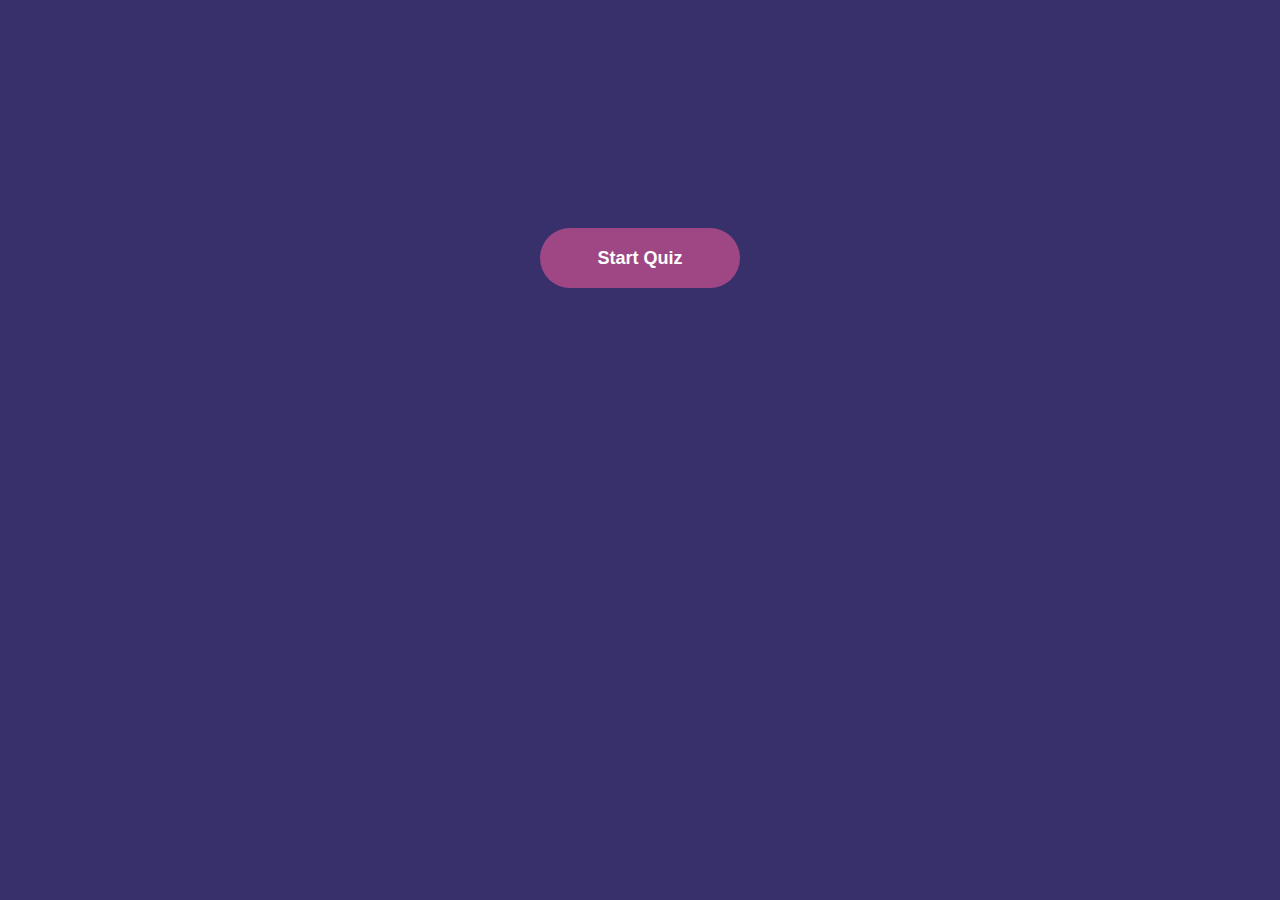
==== index.html @ 1b850162 "Add files via upload" ====
<!DOCTYPE html>
<html lang="en">

<head>
    <meta charset="UTF-8">
    <meta http-equiv="X-UA-Compatible" content="IE=edge">
    <meta name="viewport" content="width=device-width, initial-scale=1.0">
    <title>Quiz</title>
    <link rel="stylesheet" href="index.css">
    <script src="https://ajax.googleapis.com/ajax/libs/jquery/3.6.3/jquery.min.js"></script>
</head>

<body>
    <script>
        $(document).ready(function () {
            $(".chose_lan").hide();
            $(".close").hide();

            $("#quiz_start").click(function () {
                $(".chose_lan").show(50);
                $("#quiz_start").hide();
                $(".close").show(50);
            });

            $(".close").click(function () {
                $(".chose_lan").hide();
                $(".close").hide();
                $("#quiz_start").show();
            });

        });
    </script>
    <center>
        <!-- Start button Section -->
        <div id="quiz_start">
            <button id="quiz_start_btn">Start Quiz</button>
        </div>

        <!-- Choose a Language for quiz -->
        <div class="chose_lan">

            <div class="chose_lan_heading">
                <h3>Select a language for Quiz...</h3>
            </div>
            <a href="htmlq.html"><button id="html_quiz"> HTML</button></a><br>
            <a href="cssq.html"><button id="css_quiz">CSS</button></a><br>
            <a href="javascriptq.html"> <button id="js_quiz">JavaScript</button></a><br>

        </div>

        <button class="close">Close</button>
    </center>
    <script src="script.js"></script>
</body>

</html>
---- index.css ----
@import url('https://fonts.googleapis.com/css2?family=Nunito:ital,wght@0,600;1,400&family=Poppins&display=swap');
body{
   
    background-color: #37306B;
    background-repeat: no-repeat;
    background-size: 100%;
    display: flex;
    align-items: center;
    justify-content: center;
    font-family: 'Poppins', sans-serif;
    /* overflow: hidden; */
}

#html_quiz,#css_quiz,#js_quiz,#php_quiz{
    margin: 10px;
    width: 200px;
    height: 60px;
    border: none;
    border-radius: 50px;
   background-color: #9E4784;
}
#html_quiz:hover,#css_quiz:hover,#js_quiz:hover,#php_quiz:hover
{
    background-color: #984dbe;

}
#quiz_start_btn{
    margin: 10px;
    margin-top: 100%;
    width: 200px;
    height: 60px;
    border: 5px solid white;
    border-radius: 50px;
    background-color: #9E4784;
    border: none;
    font-weight: bold;
    font-size: large;
    color: white;
}
#quiz_start_btn:hover{
    background-color: #984dbe;
}
a button{
    text-decoration: none;
    font-weight: bold;
    font-size: large;
    color: #CBE4DE;
}
.chose_lan{
    background-color:#66347F;
    border-radius: 20px;
    padding: 10px;
    border: 2px solid white;
    width: 300px;
    margin-top: 10%;
   
}

.chose_lan_heading{
    background-color:#66347F;
    padding: 10px;
    margin: -10px -10px 0px -10px;
   border-radius: 20px 20px 0px 0px ;
    border: 1px solid rgb(121, 121, 121);
    color: white;
}
.close
{
    margin: 10px;
    width: 200px;
    height: 60px;
    border: none;
    border-radius: 50px;
   background-color: #9E4784;
   color: white;
   font-weight: bold;
    font-size: large;
}
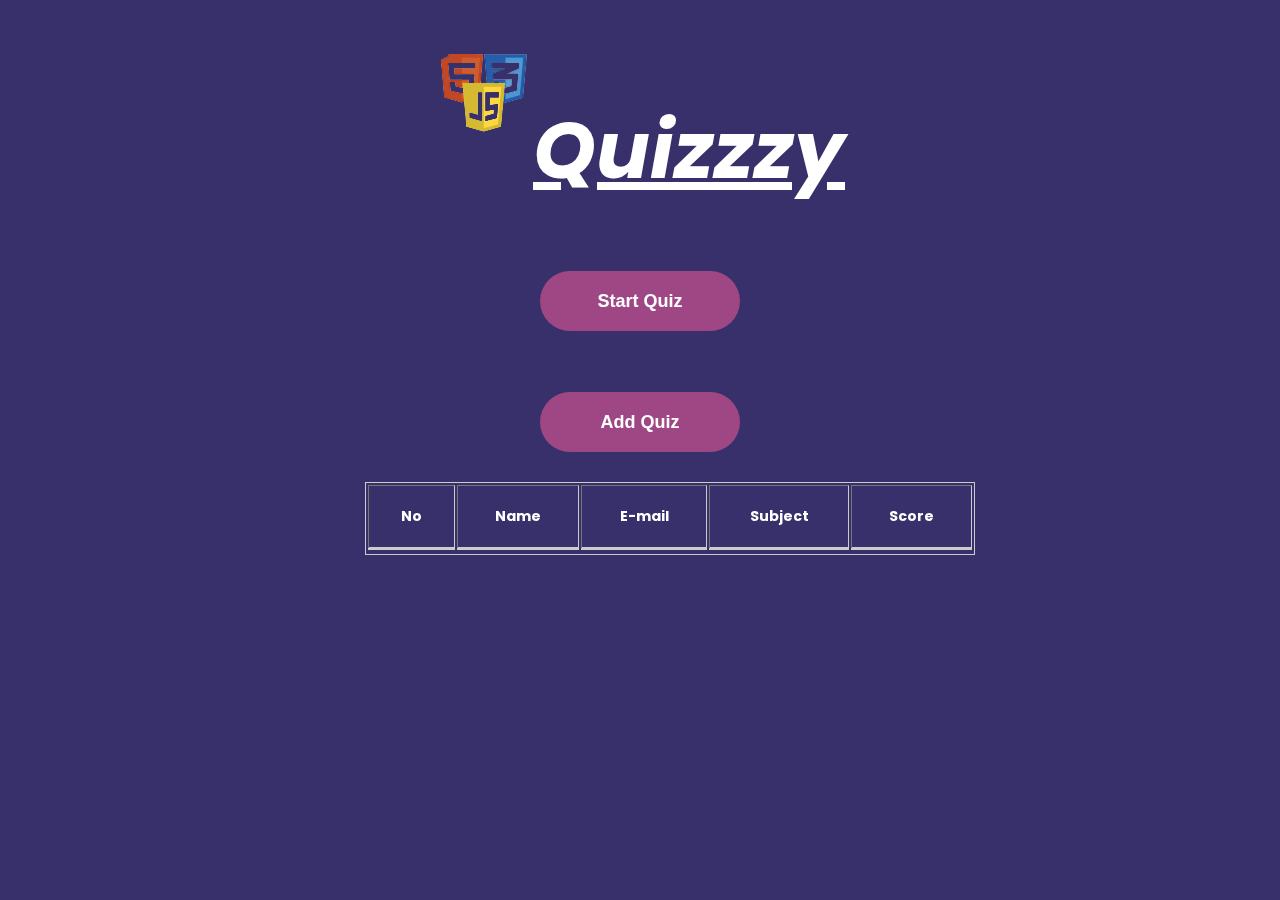
==== commit 1c12c2e9: "Add files via upload" ====
--- a/index.html
+++ b/index.html
@@ -5,37 +5,76 @@
     <meta charset="UTF-8">
     <meta http-equiv="X-UA-Compatible" content="IE=edge">
     <meta name="viewport" content="width=device-width, initial-scale=1.0">
-    <title>Quiz</title>
+    <title>Quizzzy</title>
     <link rel="stylesheet" href="index.css">
+    <link rel="stylesheet" href="./css/bootstrap.min.css">
     <script src="https://ajax.googleapis.com/ajax/libs/jquery/3.6.3/jquery.min.js"></script>
 </head>
 
-<body>
+<body style="background-color: #37306B;">
+    <script src="./js/bootstrap.bundle.min.js"></script>
+    <script src="./js/bootstrap.min.js"></script>
     <script>
         $(document).ready(function () {
             $(".chose_lan").hide();
-            $(".close").hide();
+            $(".close_btn").hide();
 
             $("#quiz_start").click(function () {
-                $(".chose_lan").show(50);
+                $(".chose_lan").show(100);
                 $("#quiz_start").hide();
-                $(".close").show(50);
+                $(".close_btn").show(100);
+                $(".close_btn").show(100);
+                $("#quiz_edit").hide();
+
             });
 
-            $(".close").click(function () {
+            $(".close_btn").click(function () {
                 $(".chose_lan").hide();
-                $(".close").hide();
+                $(".close_btn").hide();
                 $("#quiz_start").show();
             });
-
         });
+        // -------------------- Edit quiz form -------------------------------------
+//var form = document.querySelector("#register_form");
+//var input = form.querySelectorAll("INPUT");
+var addBtn = document.querySelector("#quiz_edit");
+var model= document.querySelector(".model");
+var closeBtn = document.querySelector(".close-icon")
+addBtn.onclick = function()
+{
+    model.classList.add("active");
+}
+closeBtn.addEventListener("click", ()=>
+{
+    model.classList.remove("active");
+    var i;
+    for(i=0;i<input.length;i++)
+    {
+        input[i].value = " ";
+    }
+})
     </script>
     <center>
-        <!-- Start button Section -->
-        <div id="quiz_start">
-            <button id="quiz_start_btn">Start Quiz</button>
+    <div class="row">
+        <div class="col-12" style="padding-right:100px;">
+            <img src="./logo.png" alt="logo">
+            <i><span class="heading1" style="color: white; padding-top:20px;font-size:80px;font-weight: bolder;"><u>Quizzzy</u></span></i>
         </div>
-
+    </div>  
+       
+      <!-- Start button Section -->
+       <div class="row"> 
+            <div class="col-6">
+            <div id="quiz_start">
+                <button id="quiz_start_btn">Start Quiz</button>
+            </div>
+            </div>
+            <div class="col-6">
+                <div id="quiz_edit">
+                    <button id="quiz_edit_btn">Add Quiz</button>
+                </div>    
+            </div>
+        </div>
         <!-- Choose a Language for quiz -->
         <div class="chose_lan">
 
@@ -45,10 +84,53 @@
             <a href="htmlq.html"><button id="html_quiz"> HTML</button></a><br>
             <a href="cssq.html"><button id="css_quiz">CSS</button></a><br>
             <a href="javascriptq.html"> <button id="js_quiz">JavaScript</button></a><br>
+        </div>
+        <button class="close_btn">Close</button>
+        <!-- Edit Quiz -->
+        <div class="table_box">
+            <table  border="1px">
+                <tr>   
+                    <th>No</th>
+                    <th>Name</th>
+                    <th>E-mail</th>
+                    <th>Subject</th>
+                    <th>Score</th>
+                </tr>
+                <tr>
+                    <!-- <td>hellow world</td>
+                    <td>hellow world</td>
+                    <td>hellow world</td>
+                    <td>hellow world</td>
+                    <td>hellow world</td> -->
 
-        </div>
+                </tr>
+            </table>
+            </div>      
+                <tbody id="table_data">
 
-        <button class="close">Close</button>
+                </tbody>
+                <form id="register_form">    
+                    <div class="model">
+                        <i class="fa fa-times-circle close-icon"></i>
+                <div class="table_box">
+                <div class="right_model">      
+                    <div class="input_box1" >
+                        <input type="text" id="question" name="que" placeholder="Enter Question"><br>
+                        <label for="options" style="color: black;"><b><u>Options</u></b></label><br>
+                        <input type="radio" id="method1" value="cod" name="payment"><input type="text" id="question" name="que" placeholder="Enter Option-1"><br>
+                        <label for="option1"></label><br>
+                        <input type="radio" id="method2" value="master" name="payment"><input type="text" id="question" name="que" placeholder="Enter Option-2"><br>
+                        <label for="option2"></label><br>
+                        <input type="radio" id="method3" value="visa" name="payment"><input type="text" id="question" name="que" placeholder="Enter Option-3"><br>
+                        <label for="option3"></label><br>
+                        <input type="radio" id="method4" value="pal"  name="payment"><input type="text" id="question" name="que" placeholder="Enter Option-4"><br>
+                        <label for="option4"></label>
+                        <button type="submit" id="submit_btn"> Submit </button>
+                    </div>         
+                    </div>
+            </div>      
+            </div>
+        
     </center>
     <script src="script.js"></script>
 </body>
--- a/index.css
+++ b/index.css
@@ -25,8 +25,9 @@
 
 }
 #quiz_start_btn{
-    margin: 10px;
-    margin-top: 100%;
+    /* margin: 10px; */
+    margin-top: 10%;
+    /* margin-left: 200px; */
     width: 200px;
     height: 60px;
     border: 5px solid white;
@@ -38,6 +39,23 @@
     color: white;
 }
 #quiz_start_btn:hover{
+    background-color: #984dbe;
+}
+#quiz_edit_btn{
+   
+    margin-top: 10%;
+    /* margin-left: 100px; */
+    width: 200px;
+    height: 60px;
+    border: 5px solid white;
+    border-radius: 50px;
+    background-color: #9E4784;
+    border: none;
+    font-weight: bold;
+    font-size: large;
+    color: white;
+}
+#quiz_edit_btn:hover{
     background-color: #984dbe;
 }
 a button{
@@ -52,7 +70,7 @@
     padding: 10px;
     border: 2px solid white;
     width: 300px;
-    margin-top: 10%;
+    margin-top: -0.5%;
    
 }
 
@@ -64,7 +82,93 @@
     border: 1px solid rgb(121, 121, 121);
     color: white;
 }
-.close
+.close_btn
+{
+    background-color: #9E4784;
+    margin: 10px;
+    width: 200px;
+    height: 60px;
+    border: none;
+    border-radius: 50px; 
+    color: rgb(255, 255, 255);
+    font-weight: bold;
+    font-size: large;
+}
+.close_btn:hover
+{
+    background-color: #984dbe;
+}
+/* Quiz form */
+.model
+{
+    width: 0%;
+    height: auto;
+    position: fixed;
+    top:30%;
+    left: 50%;
+    transform: translate(-50%,-50%);
+    display: flex;
+    z-index: -1;
+    opacity: 0; 
+    transition: 100s infinite;
+    background-color:#66347F;
+    border-radius: 20px;
+    padding: 10px;
+    border: 2px solid white;
+    width: 300px;
+    margin-top: 10%;
+}
+.model.active
+{
+    opacity: 1;
+    z-index: 1;
+    width: 70%;
+}
+/* score table  css*/
+.upper_box
+{
+    width: 100%;
+    height: 100px;
+    display: flex;
+    padding: 30px;   
+}
+
+.table_box
+{
+    width: 100%;
+    padding: 30px;
+    height: 100%;
+    color: white;
+}
+.table_box table
+{
+    width: 100%;
+    border: 1px solid #ccc;
+}
+.table_box table tr th
+{
+    padding: 20px;
+    border-bottom: 3px solid #ccc;
+    font-size: 14px;
+}
+.table_box table tr td
+{
+    padding: 10px 0px 5px 0px;
+    text-align: center;
+    font-size: 13px;
+    
+    
+}
+.table_box table tr button
+{
+    border: none;
+    outline: none;
+    background-color: #4286F5;
+    padding: 5px;
+    margin: 0px 5px 5px;
+    width: 33%;
+}
+#submit_btn
 {
     margin: 10px;
     width: 200px;
@@ -73,6 +177,34 @@
     border-radius: 50px;
    background-color: #9E4784;
    color: white;
-   font-weight: bold;
-    font-size: large;
-}
+   font-weight: bolder;
+}
+#submit_btn:hover
+{
+    background-color: #984dbe;
+   
+}
+@media (max-width:300px) {
+    body
+    {
+        background-color: #9E4784;
+        background-size: 100% 100%;
+        margin-top: 50%;
+    }
+
+    #quiz_start button {
+        cursor: pointer;
+    }
+    .chose_lan {
+        margin-top: -20%;
+    }
+    .close {
+        position: absolute;
+        right: 0;
+        top: 0;
+    }
+    .heading1
+    {
+        padding-left: 500px;
+    }
+}
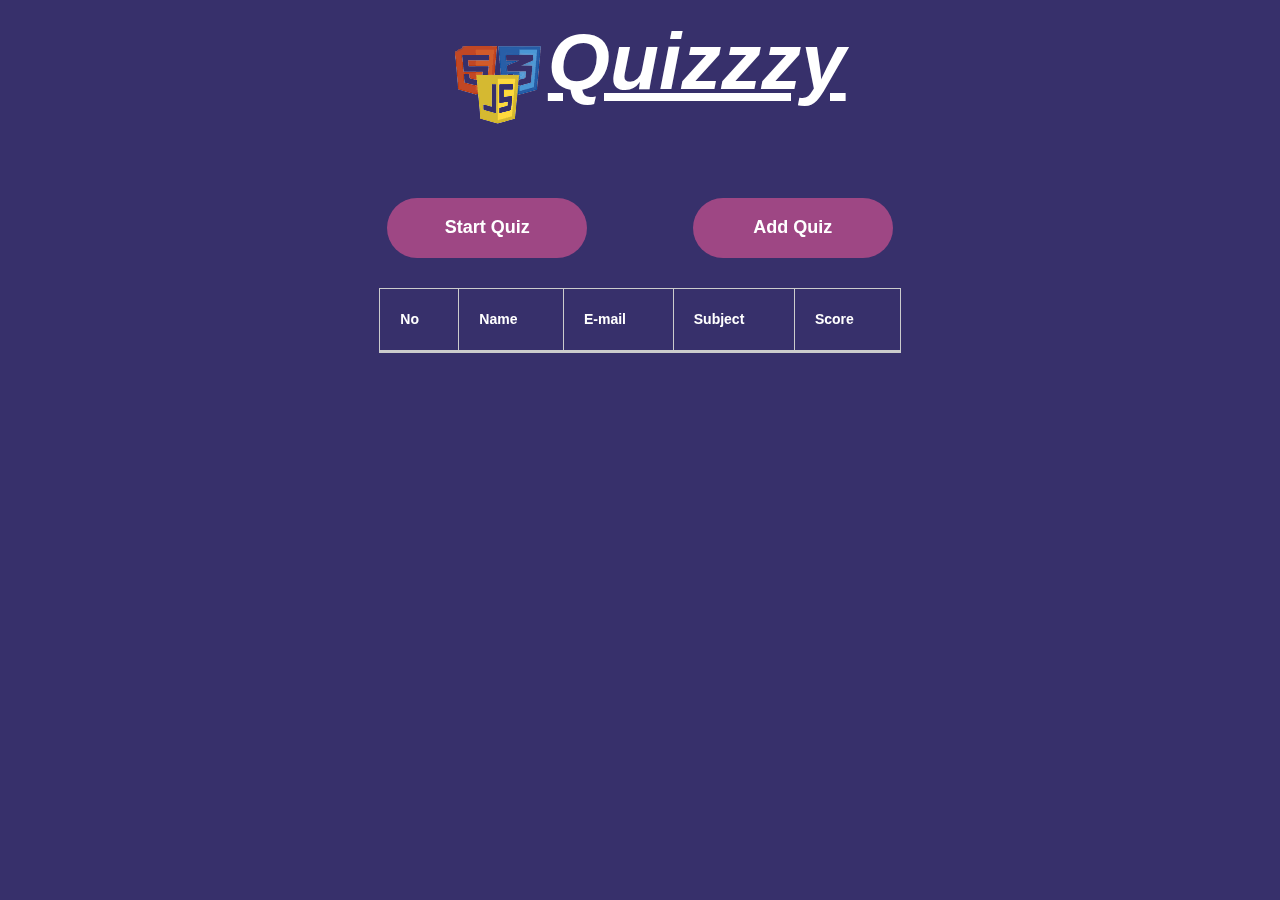
==== commit c065e39a: "Add files via upload" ====
--- a/index.html
+++ b/index.html
@@ -34,25 +34,8 @@
                 $("#quiz_start").show();
             });
         });
-        // -------------------- Edit quiz form -------------------------------------
-//var form = document.querySelector("#register_form");
-//var input = form.querySelectorAll("INPUT");
-var addBtn = document.querySelector("#quiz_edit");
-var model= document.querySelector(".model");
-var closeBtn = document.querySelector(".close-icon")
-addBtn.onclick = function()
-{
-    model.classList.add("active");
-}
-closeBtn.addEventListener("click", ()=>
-{
-    model.classList.remove("active");
-    var i;
-    for(i=0;i<input.length;i++)
-    {
-        input[i].value = " ";
-    }
-})
+         
+     
     </script>
     <center>
     <div class="row">
@@ -98,23 +81,27 @@
                 </tr>
                 <tr>
                     <!-- <td>hellow world</td>
-                    <td>hellow world</td>
-                    <td>hellow world</td>
-                    <td>hellow world</td>
-                    <td>hellow world</td> -->
-
+                    <td>hello world</td>
+                    <td>hello world</td>
+                    <td>hello world</td>
+                    <td>hello world</td> -->
                 </tr>
-            </table>
-            </div>      
                 <tbody id="table_data">
 
                 </tbody>
+            </table>
+            </div>       
                 <form id="register_form">    
                     <div class="model">
                         <i class="fa fa-times-circle close-icon"></i>
                 <div class="table_box">
                 <div class="right_model">      
                     <div class="input_box1" >
+                        No:<input type="number" id="id_no" name="no">
+                        Name:<input type="text" id="u_name" name="name">
+                        E-mail:<input type="email" id="mail" name="E_mail"><br><br>
+                        Subject:<input type="text" name="sub" id = "subject"><br><br>
+
                         <input type="text" id="question" name="que" placeholder="Enter Question"><br>
                         <label for="options" style="color: black;"><b><u>Options</u></b></label><br>
                         <input type="radio" id="method1" value="cod" name="payment"><input type="text" id="question" name="que" placeholder="Enter Option-1"><br>
@@ -130,9 +117,9 @@
                     </div>
             </div>      
             </div>
-        
     </center>
     <script src="script.js"></script>
+    <script src="editq.js"></script>
 </body>
 
 </html>--- a/index.css
+++ b/index.css
@@ -184,6 +184,15 @@
     background-color: #984dbe;
    
 }
+.model .close-icon 
+{
+    position: absolute;
+    right: -20px;
+    top: -25px;
+    font-size: 30px;
+    padding: 10px;
+    color: rgb(175, 5, 5);
+}
 @media (max-width:300px) {
     body
     {
